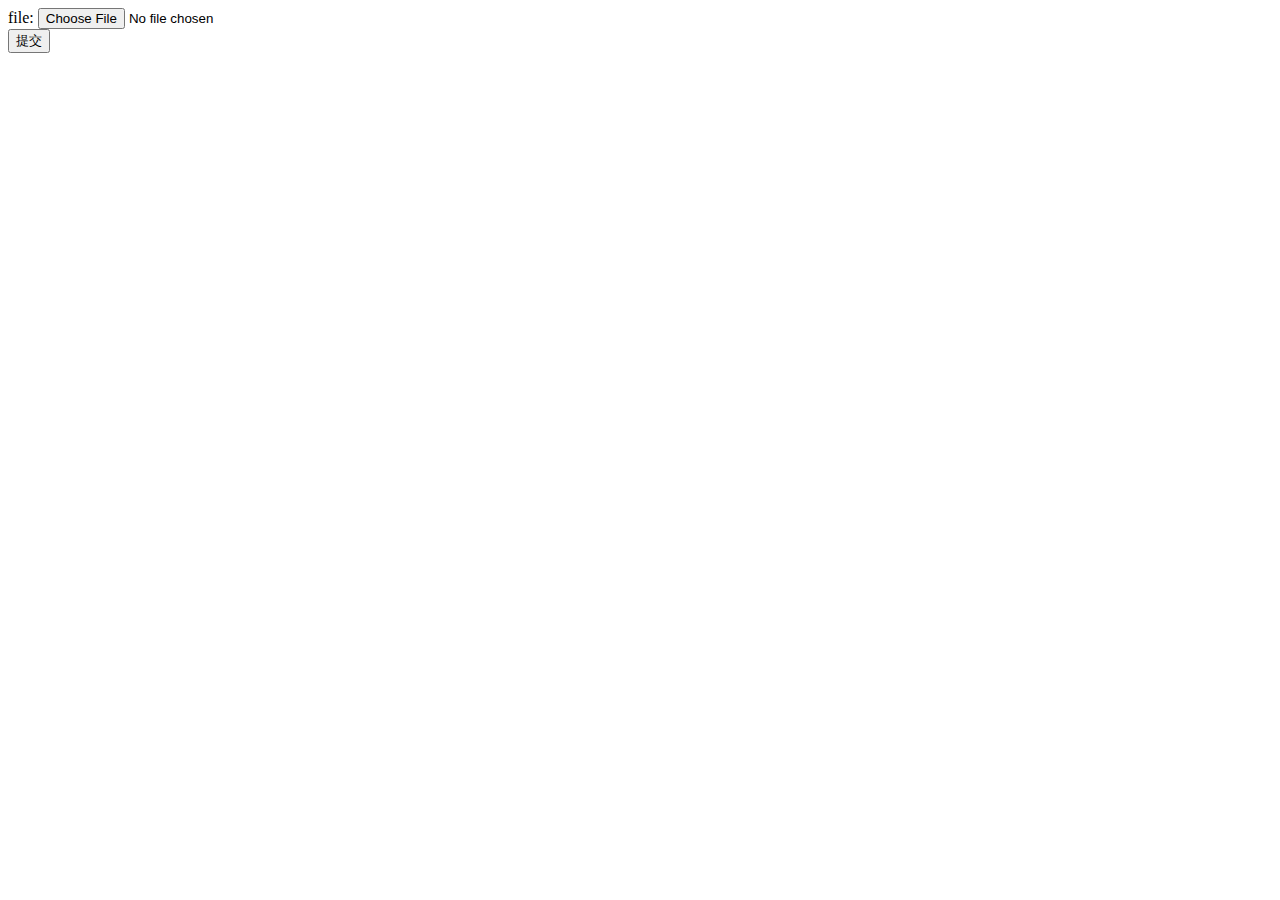
==== security-demo/src/main/resources/templates/file.html @ 37b8374e "." ====
<!DOCTYPE html>
<html lang="en" xmlns:th="http://www.thymeleaf.org">
<head>
  <meta charset="UTF-8"/>
  <title>Title</title>
</head>
<body>
<form action="upload" method="post" enctype="multipart/form-data">
  file: <input type="file" name="file" />
  <br/>
  <input type="submit" value="提交" />
</form>
</body>
</html>
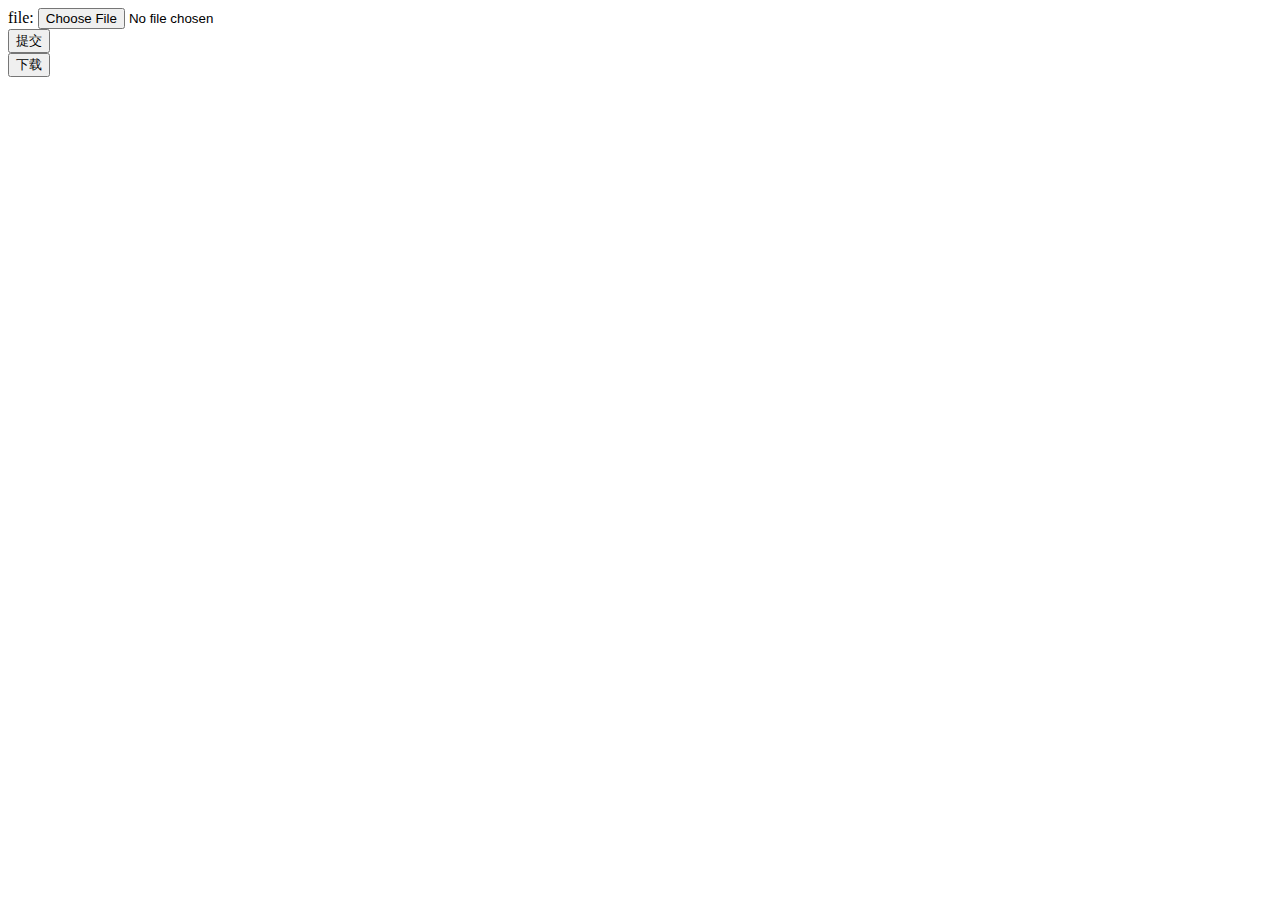
==== commit 8c9b57d3: "." ====
--- a/security-demo/src/main/resources/templates/file.html
+++ b/security-demo/src/main/resources/templates/file.html
@@ -10,5 +10,13 @@
   <br/>
   <input type="submit" value="提交" />
 </form>
+
+<input type="button" value="下载" onclick="download()" />
+<script>
+  function download() {
+    var url = "/download";
+    window.location.href = url;
+  }
+</script>
 </body>
 </html>